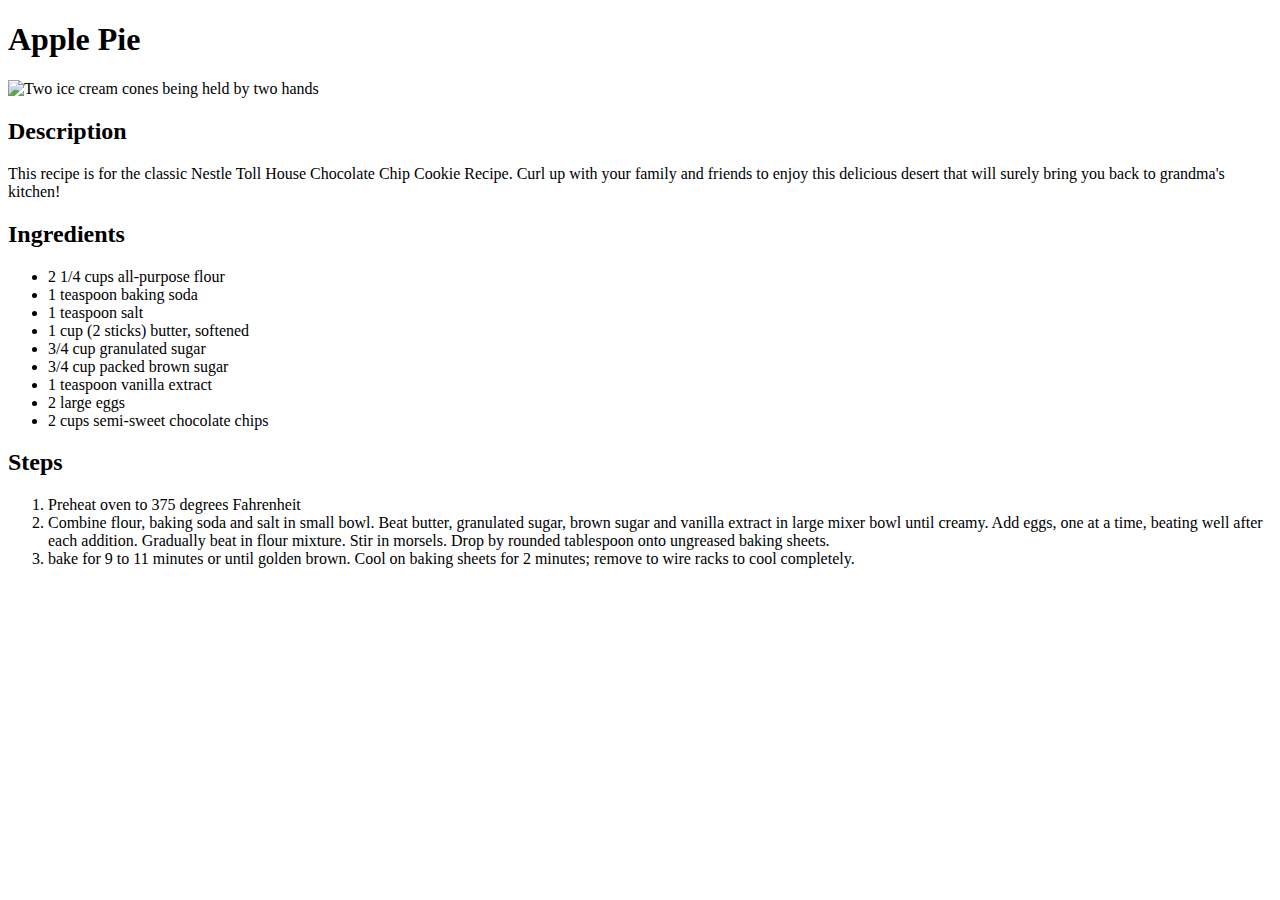
==== recipes/apple-pie.html @ 6b29b365 "Added 2 recipes and fixed typos" ====
<!DOCTYPE html>
<html lang="en">
<head>
    <meta charset="UTF-8">
    <meta name="viewport" content="width=device-width, initial-scale=1.0">
    <title>Apple Pie</title>
</head>
<body>
    <h1>Apple Pie</h1>
    
    <img src="ice-cream.jpeg" alt="Two ice cream cones being held by two hands"
    height="200" width="300">

    <h2>Description</h2>
    <p>This recipe is for the classic Nestle Toll House Chocolate
        Chip Cookie Recipe. Curl up with your family and friends to
        enjoy this delicious desert that will surely bring you back
        to grandma's kitchen!</p>

    <h2>Ingredients</h2>
    <ul>
        <li>2 1/4 cups all-purpose flour</li>
        <li>1 teaspoon baking soda</li>
        <li>1 teaspoon salt</li>
        <li>1 cup (2 sticks) butter, softened</li>
        <li>3/4 cup granulated sugar</li>
        <li>3/4 cup packed brown sugar</li>
        <li>1 teaspoon vanilla extract</li>
        <li>2 large eggs</li>
        <li>2 cups semi-sweet chocolate chips</li>
    </ul>

    <h2>Steps</h2>
    <ol>
        <li>Preheat oven to 375 degrees Fahrenheit</li>
        <li>Combine flour, baking soda and salt in small bowl. Beat butter,
            granulated sugar, brown sugar and vanilla extract in large mixer
            bowl until creamy. Add eggs, one at a time, beating well after
            each addition. Gradually beat in flour mixture. Stir in morsels.
            Drop by rounded tablespoon onto ungreased baking sheets.</li>
        <li>bake for 9 to 11 minutes or until golden brown. Cool on baking
            sheets for 2 minutes; remove to wire racks to cool completely.</li>
    </ol>
</body>
</html>
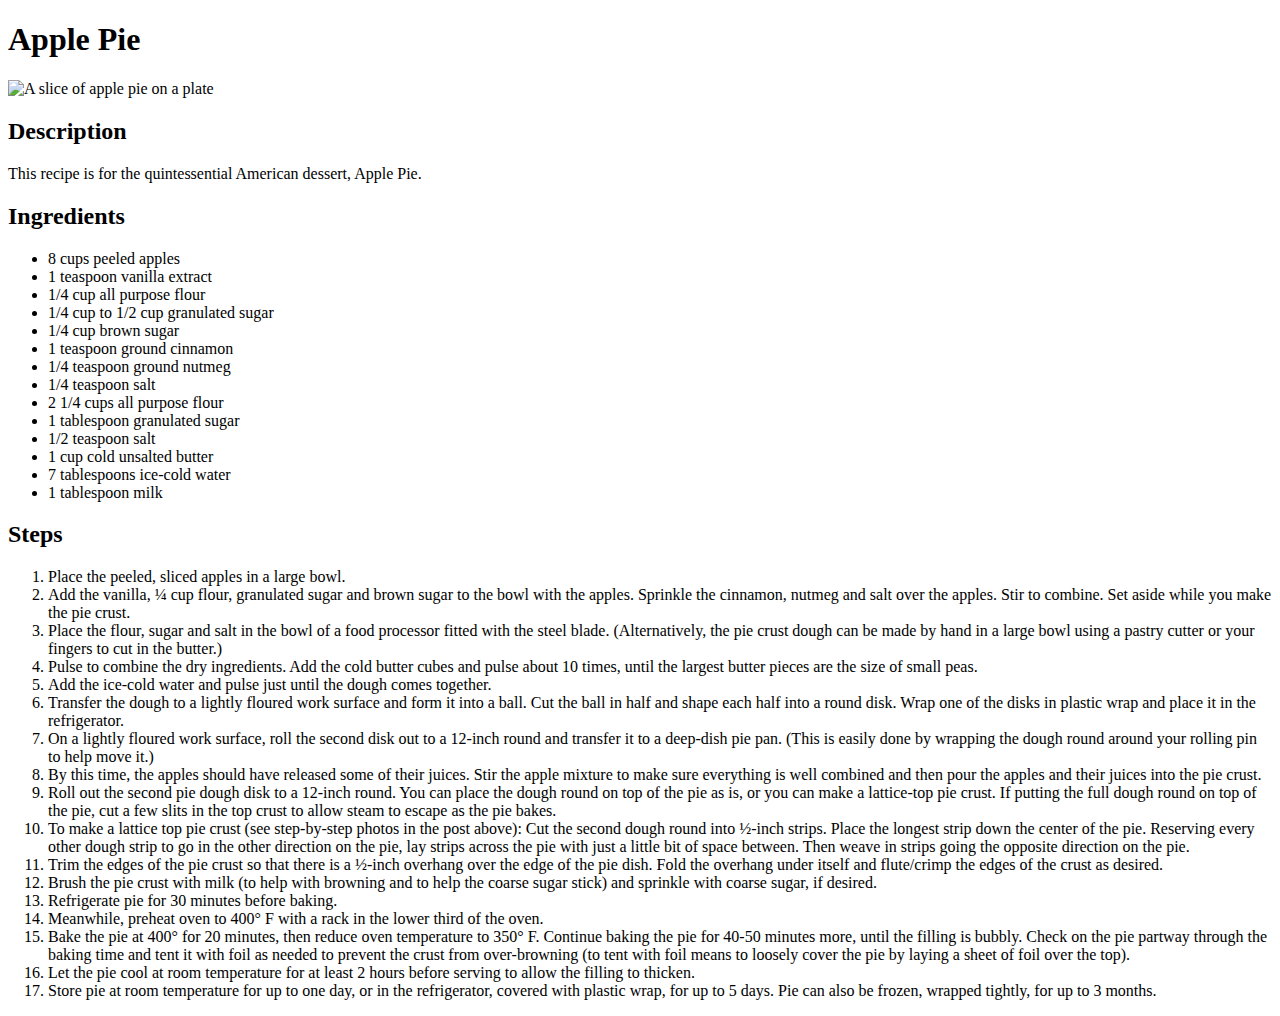
==== commit 94a43c8b: "Added 3rd recipe details" ====
--- a/recipes/apple-pie.html
+++ b/recipes/apple-pie.html
@@ -8,38 +8,49 @@
 <body>
     <h1>Apple Pie</h1>
     
-    <img src="ice-cream.jpeg" alt="Two ice cream cones being held by two hands"
-    height="200" width="300">
+    <img src="apple-pie.jpg" alt="A slice of apple pie on a plate"
+    height="120" width="120">
 
     <h2>Description</h2>
-    <p>This recipe is for the classic Nestle Toll House Chocolate
-        Chip Cookie Recipe. Curl up with your family and friends to
-        enjoy this delicious desert that will surely bring you back
-        to grandma's kitchen!</p>
+    <p>This recipe is for the quintessential American dessert, Apple Pie.</p>
 
     <h2>Ingredients</h2>
     <ul>
-        <li>2 1/4 cups all-purpose flour</li>
-        <li>1 teaspoon baking soda</li>
-        <li>1 teaspoon salt</li>
-        <li>1 cup (2 sticks) butter, softened</li>
-        <li>3/4 cup granulated sugar</li>
-        <li>3/4 cup packed brown sugar</li>
+        <li>8 cups peeled apples</li>
         <li>1 teaspoon vanilla extract</li>
-        <li>2 large eggs</li>
-        <li>2 cups semi-sweet chocolate chips</li>
+        <li>1/4 cup all purpose flour</li>
+        <li>1/4 cup to 1/2 cup granulated sugar</li>
+        <li>1/4 cup brown sugar</li>
+        <li>1 teaspoon ground cinnamon</li>
+        <li>1/4 teaspoon ground nutmeg</li>
+        <li>1/4 teaspoon salt</li>
+        <li>2 1/4 cups all purpose flour</li>
+        <li>1 tablespoon granulated sugar</li>
+        <li>1/2 teaspoon salt</li>
+        <li>1 cup cold unsalted butter</li>
+        <li>7 tablespoons ice-cold water</li>
+        <li>1 tablespoon milk</li>
     </ul>
 
     <h2>Steps</h2>
     <ol>
-        <li>Preheat oven to 375 degrees Fahrenheit</li>
-        <li>Combine flour, baking soda and salt in small bowl. Beat butter,
-            granulated sugar, brown sugar and vanilla extract in large mixer
-            bowl until creamy. Add eggs, one at a time, beating well after
-            each addition. Gradually beat in flour mixture. Stir in morsels.
-            Drop by rounded tablespoon onto ungreased baking sheets.</li>
-        <li>bake for 9 to 11 minutes or until golden brown. Cool on baking
-            sheets for 2 minutes; remove to wire racks to cool completely.</li>
+       <li>Place the peeled, sliced apples in a large bowl.</li>
+       <li>Add the vanilla, ¼ cup flour, granulated sugar and brown sugar to the bowl with the apples. Sprinkle the cinnamon, nutmeg and salt over the apples. Stir to combine. Set aside while you make the pie crust.</li>
+       <li>Place the flour, sugar and salt in the bowl of a food processor fitted with the steel blade. (Alternatively, the pie crust dough can be made by hand in a large bowl using a pastry cutter or your fingers to cut in the butter.)</li>
+       <li>Pulse to combine the dry ingredients. Add the cold butter cubes and pulse about 10 times, until the largest butter pieces are the size of small peas.</li>
+       <li>Add the ice-cold water and pulse just until the dough comes together.</li>
+       <li>Transfer the dough to a lightly floured work surface and form it into a ball. Cut the ball in half and shape each half into a round disk. Wrap one of the disks in plastic wrap and place it in the refrigerator.</li>
+       <li>On a lightly floured work surface, roll the second disk out to a 12-inch round and transfer it to a deep-dish pie pan. (This is easily done by wrapping the dough round around your rolling pin to help move it.)</li>
+       <li>By this time, the apples should have released some of their juices. Stir the apple mixture to make sure everything is well combined and then pour the apples and their juices into the pie crust.</li>
+       <li>Roll out the second pie dough disk to a 12-inch round. You can place the dough round on top of the pie as is, or you can make a lattice-top pie crust. If putting the full dough round on top of the pie, cut a few slits in the top crust to allow steam to escape as the pie bakes.</li>
+       <li>To make a lattice top pie crust (see step-by-step photos in the post above): Cut the second dough round into ½-inch strips. Place the longest strip down the center of the pie. Reserving every other dough strip to go in the other direction on the pie, lay strips across the pie with just a little bit of space between. Then weave in strips going the opposite direction on the pie.</li>
+       <li>Trim the edges of the pie crust so that there is a ½-inch overhang over the edge of the pie dish. Fold the overhang under itself and flute/crimp the edges of the crust as desired.</li>
+       <li>Brush the pie crust with milk (to help with browning and to help the coarse sugar stick) and sprinkle with coarse sugar, if desired.</li>
+       <li>Refrigerate pie for 30 minutes before baking.</li>
+       <li>Meanwhile, preheat oven to 400° F with a rack in the lower third of the oven.</li>
+       <li>Bake the pie at 400° for 20 minutes, then reduce oven temperature to 350° F. Continue baking the pie for 40-50 minutes more, until the filling is bubbly. Check on the pie partway through the baking time and tent it with foil as needed to prevent the crust from over-browning (to tent with foil means to loosely cover the pie by laying a sheet of foil over the top).</li>
+       <li>Let the pie cool at room temperature for at least 2 hours before serving to allow the filling to thicken.</li>
+       <li>Store pie at room temperature for up to one day, or in the refrigerator, covered with plastic wrap, for up to 5 days. Pie can also be frozen, wrapped tightly, for up to 3 months.</li>
     </ol>
 </body>
 </html>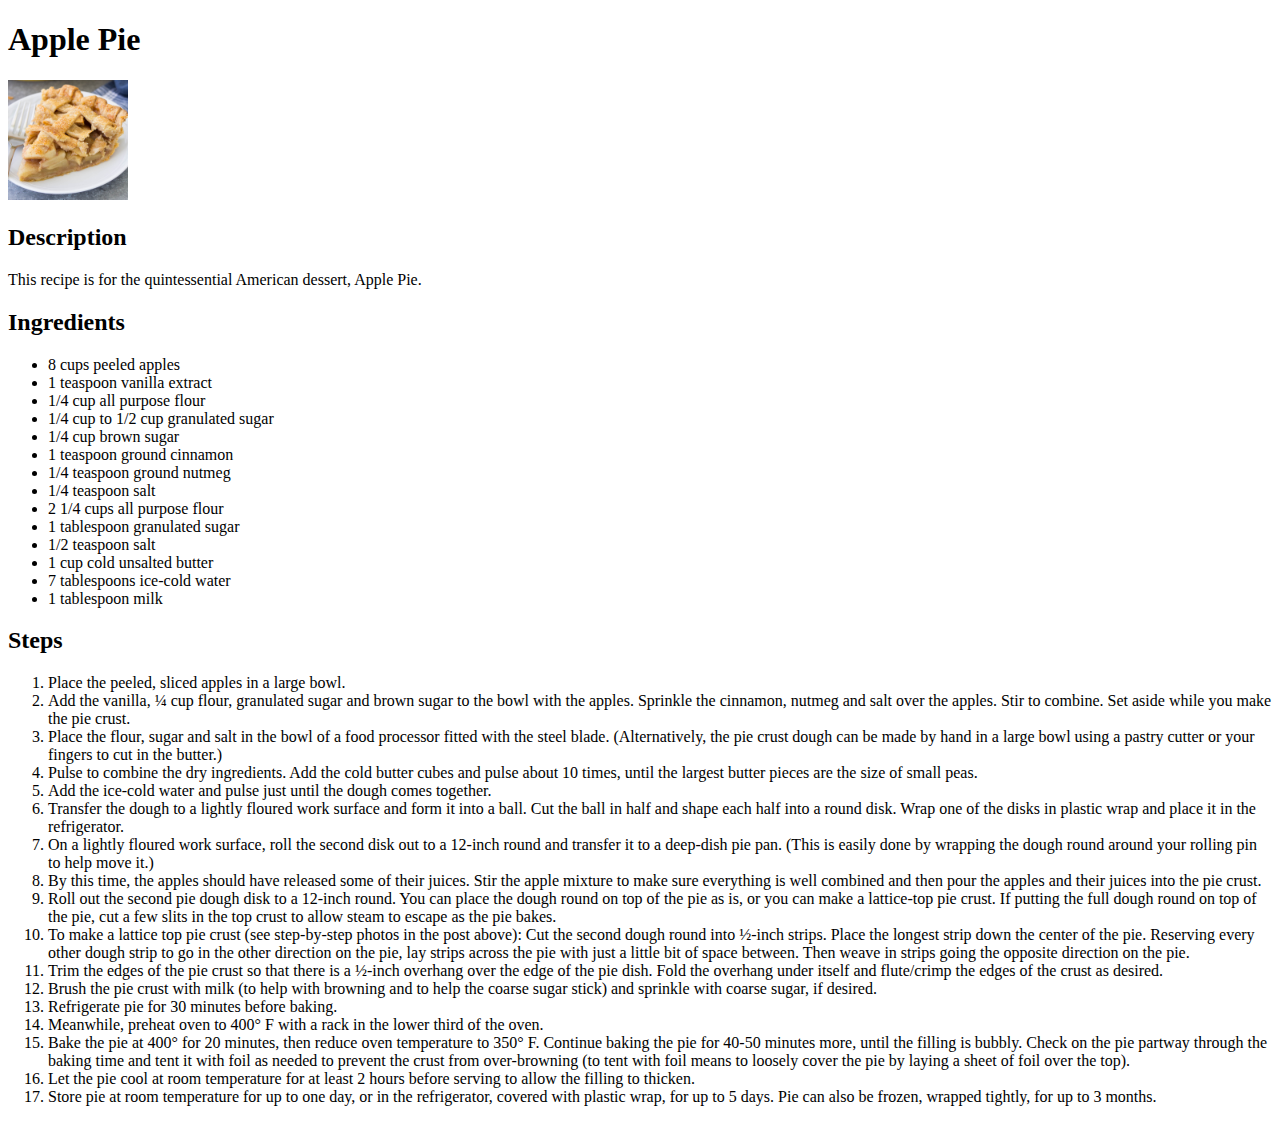
==== commit 264f5081: "Changed path for apple pie photo" ====
--- a/recipes/apple-pie.html
+++ b/recipes/apple-pie.html
@@ -8,7 +8,7 @@
 <body>
     <h1>Apple Pie</h1>
     
-    <img src="apple-pie.jpg" alt="A slice of apple pie on a plate"
+    <img src="/recipes/apple-pie.jpg" alt="A slice of apple pie on a plate"
     height="120" width="120">
 
     <h2>Description</h2>
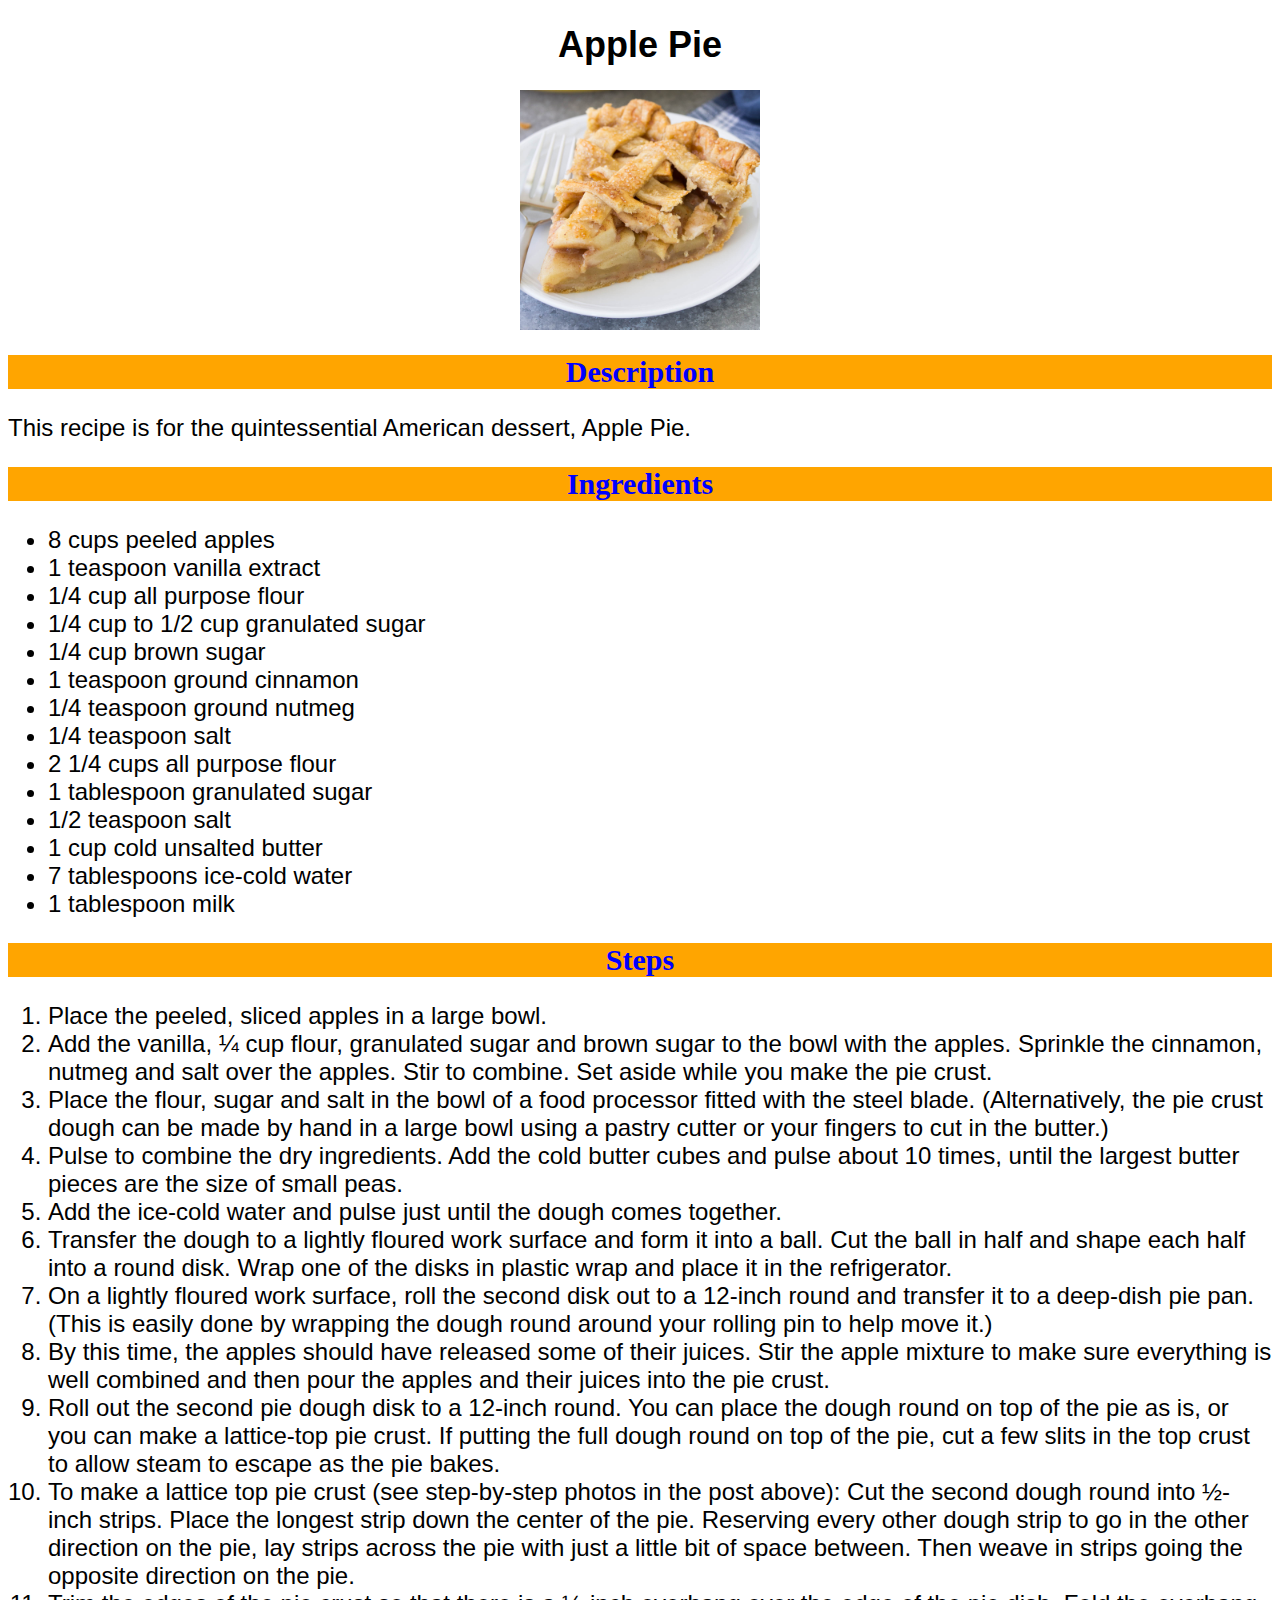
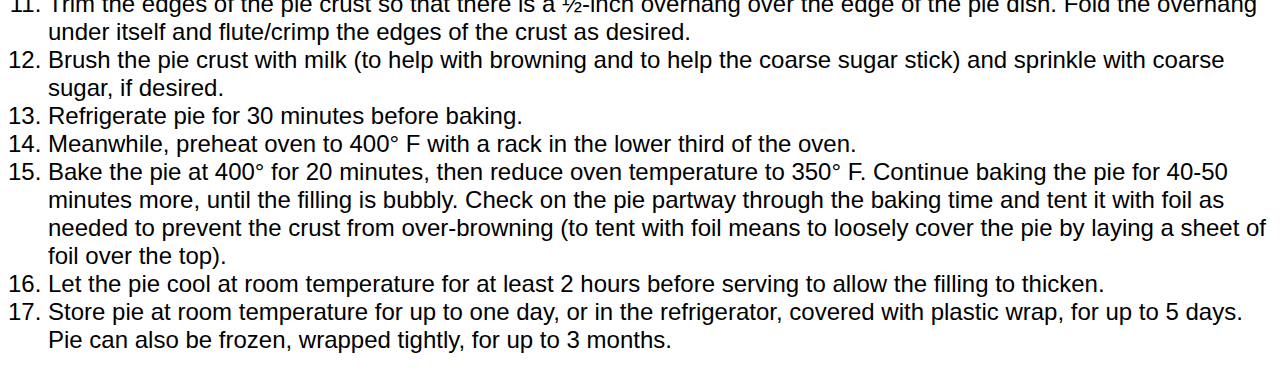
==== commit 5b3c9c95: "Added style elements to all recipe pages" ====
--- a/recipes/apple-pie.html
+++ b/recipes/apple-pie.html
@@ -4,18 +4,19 @@
     <meta charset="UTF-8">
     <meta name="viewport" content="width=device-width, initial-scale=1.0">
     <title>Apple Pie</title>
+    <link rel="stylesheet" href="../style.css">
 </head>
 <body>
-    <h1>Apple Pie</h1>
+    <h1 class="header">Apple Pie</h1>
     
-    <img src="/recipes/apple-pie.jpg" alt="A slice of apple pie on a plate"
-    height="120" width="120">
+    <img class="image" src="apple-pie.jpg" alt="A slice of apple pie on a plate"
+    height="240" width="240">
 
-    <h2>Description</h2>
-    <p>This recipe is for the quintessential American dessert, Apple Pie.</p>
+    <h2 class="title">Description</h2>
+    <p class="text">This recipe is for the quintessential American dessert, Apple Pie.</p>
 
-    <h2>Ingredients</h2>
-    <ul>
+    <h2 class="title">Ingredients</h2>
+    <ul class="text">
         <li>8 cups peeled apples</li>
         <li>1 teaspoon vanilla extract</li>
         <li>1/4 cup all purpose flour</li>
@@ -32,8 +33,8 @@
         <li>1 tablespoon milk</li>
     </ul>
 
-    <h2>Steps</h2>
-    <ol>
+    <h2 class="title">Steps</h2>
+    <ol class="text">
        <li>Place the peeled, sliced apples in a large bowl.</li>
        <li>Add the vanilla, ¼ cup flour, granulated sugar and brown sugar to the bowl with the apples. Sprinkle the cinnamon, nutmeg and salt over the apples. Stir to combine. Set aside while you make the pie crust.</li>
        <li>Place the flour, sugar and salt in the bowl of a food processor fitted with the steel blade. (Alternatively, the pie crust dough can be made by hand in a large bowl using a pastry cutter or your fingers to cut in the butter.)</li>
--- a/style.css
+++ b/style.css
@@ -0,0 +1,25 @@
+.header {
+    font-size: 36px;
+    font-family:'Gill Sans', 'Gill Sans MT', Calibri, 'Trebuchet MS', sans-serif;
+}
+
+.header, .title {
+    text-align: center;
+}
+
+.title {
+    color:blue;
+    font-size: 30px;
+    background-color: orange;
+}
+
+.image {
+    display:block;
+    margin-left: auto;
+    margin-right: auto;
+}
+
+.text {
+    font-size: 24px;
+    font-family:'Franklin Gothic Medium', 'Arial Narrow', Arial, sans-serif;
+}